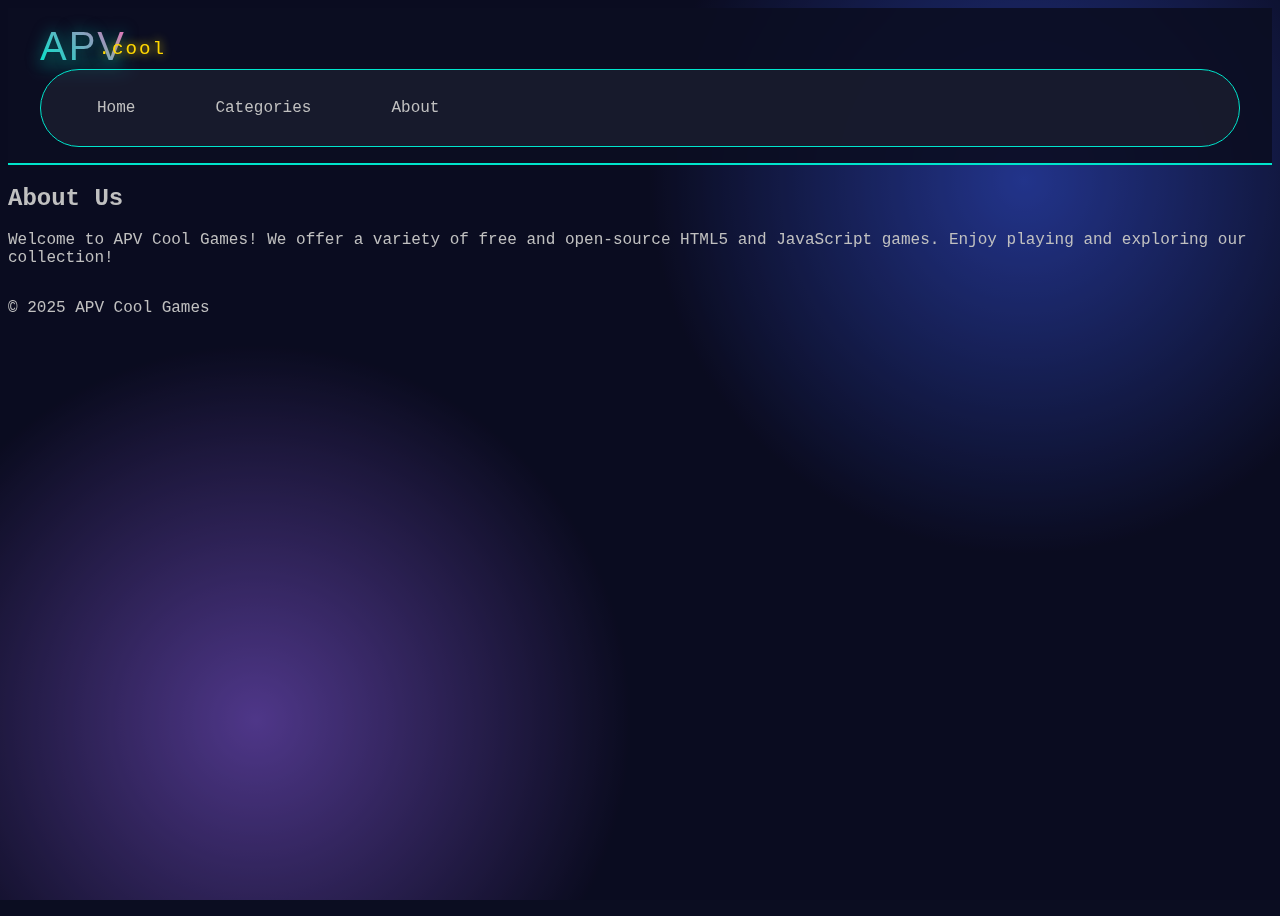
==== about.html @ 7c241889 "inital commit" ====
<!DOCTYPE html>
<html lang="en">
<head>
    <meta charset="UTF-8">
    <meta name="viewport" content="width=device-width, initial-scale=1.0">
    <title>About - APV Cool Games</title>
    <link rel="stylesheet" href="style.css">
    <link href="https://fonts.googleapis.com/css2?family=Poppins:wght@400;500;600;700&display=swap" rel="stylesheet">
    <link rel="stylesheet" href="https://cdnjs.cloudflare.com/ajax/libs/font-awesome/6.0.0/css/all.min.css">
</head>
<header>
    <div class="header-content">
        <a href="/" class="logo">APV</a>
        
        <!-- Desktop Navigation -->
        <nav class="desktop-nav">
            <a href="index.html">Home</a>
            <a href="categories.html">Categories</a>
            <a href="about.html">About</a>
        </nav>
        </nav>
    </div>
</header>
<body>


    <main>
        <section id="about">
            <h2>About Us</h2>
            <p>Welcome to APV Cool Games! We offer a variety of free and open-source HTML5 and JavaScript games. Enjoy playing and exploring our collection!</p>
        </section>
    </main>

    <footer>
        <p>© 2025 APV Cool Games</p>
    </footer>
</body>
</html>
---- style.css ----
/* style.css */
:root {
    --space-deep: #0B0D21;
    --nebula-purple: #6C4AB6;
    --starry-blue: #2D46B9;
    --cosmic-pink: #FF69B4;
    --galaxy-teal: #00E5CC;
    --metallic-silver: #C0C0C0;
    --star-yellow: #FFD700;
    --font-orbitron: 'Orbitron', sans-serif;
    --font-space-mono: 'Space Mono', monospace;
    --space-gradient: linear-gradient(45deg, var(--space-deep) 0%, var(--starry-blue) 100%);
}

body {
    font-family: var(--font-space-mono);
    background: var(--space-deep);
    color: var(--metallic-silver);
    min-height: 100vh;
    display: flex;
    flex-direction: column;
    position: relative;
    overflow-x: hidden;
}

/* Cosmic Background Effect */
body::before {
    content: '';
    position: fixed;
    top: 0;
    left: 0;
    width: 100%;
    height: 100%;
    background: 
        radial-gradient(circle at 20% 80%, var(--nebula-purple) 0%, transparent 30%),
        radial-gradient(circle at 80% 20%, var(--starry-blue) 0%, transparent 30%),
        var(--space-deep);
    z-index: -1;
    opacity: 0.7;
}

header {
    background: rgba(11, 13, 33, 0.9);
    -webkit-backdrop-filter: blur(10px);
    backdrop-filter: blur(10px);
    padding: 1rem 2rem;
    border-bottom: 2px solid var(--galaxy-teal);
    position: sticky;
    top: 0;
    z-index: 100;
}

.logo {
    font-family: var(--font-orbitron);
    font-size: 2.5rem;
    background: linear-gradient(45deg, var(--galaxy-teal), var(--cosmic-pink));
    -webkit-background-clip: text;
    background-clip: text;
    color: transparent;
    text-shadow: 0 0 15px rgba(0, 229, 204, 0.5);
    position: relative;
    letter-spacing: 2px;
}

.logo::after {
    content: ".cool";
    font-family: 'Space Mono', monospace;
    font-size: 1.2rem;
    color: var(--star-yellow);
    position: absolute;
    right: -2.5rem;
    bottom: 0.5rem;
    text-shadow: 0 0 10px var(--star-yellow);
}

/* Holographic Menu */
.desktop-nav {
    display: flex;
    gap: 2rem;
    background: rgba(255, 255, 255, 0.05);
    padding: 1rem 2rem;
    border-radius: 50px;
    -webkit-backdrop-filter: blur(5px);
    -webkit-backdrop-filter: blur(5px);
    -webkit-backdrop-filter: blur(5px);
    -webkit-backdrop-filter: blur(5px);
    -webkit-backdrop-filter: blur(5px);
    -webkit-backdrop-filter: blur(5px);
    -webkit-backdrop-filter: blur(5px);
    -webkit-backdrop-filter: blur(5px);
    backdrop-filter: blur(5px);
    border: 1px solid var(--galaxy-teal);
}

.desktop-nav a {
    color: var(--metallic-silver);
    text-decoration: none;
    padding: 0.8rem 1.5rem;
    border-radius: 30px;
    transition: all 0.3s ease;
    position: relative;
    overflow: hidden;
}

.desktop-nav a:hover {
    background: linear-gradient(45deg, var(--nebula-purple), var(--starry-blue));
    transform: translateY(-2px);
    box-shadow: 0 0 15px var(--galaxy-teal);
}

/* Game Cards - Floating Space Stations */
.game-grid {
    display: grid;
    grid-template-columns: repeat(auto-fit, minmax(300px, 1fr));
    gap: 2rem;
    padding: 3rem;
}

.game-card {
    background: rgba(45, 70, 185, 0.1);
    border: 2px solid var(--galaxy-teal);
    border-radius: 15px;
    padding: 1.5rem;
    backdrop-filter: blur(5px);
    transition: all 0.3s ease;
    position: relative;
    overflow: hidden;
}

.game-card:hover {
    transform: translateY(-10px) rotateX(10deg);
    box-shadow: 0 0 30px var(--nebula-purple);
}

.game-card::before {
    content: '';
    position: absolute;
    top: -50%;
    left: -50%;
    width: 200%;
    height: 200%;
    background: linear-gradient(45deg, transparent, var(--galaxy-teal), transparent);
    animation: cosmicFlow 4s linear infinite;
}

@keyframes cosmicFlow {
    0% { transform: rotate(0deg); }
    100% { transform: rotate(360deg); }
}

/* 2048 Special Card */
.game-card[data-game="2048"] {
    border-color: var(--cosmic-pink);
    background: linear-gradient(45deg, rgba(108, 74, 182, 0.3), rgba(255, 105, 180, 0.3));
}

.game-card[data-game="2048"] h3 {
    font-family: var(--font-orbitron);
    color: var(--cosmic-pink);
    text-shadow: 0 0 15px var(--cosmic-pink);
}

/* Add these to HTML head in your HTML file */
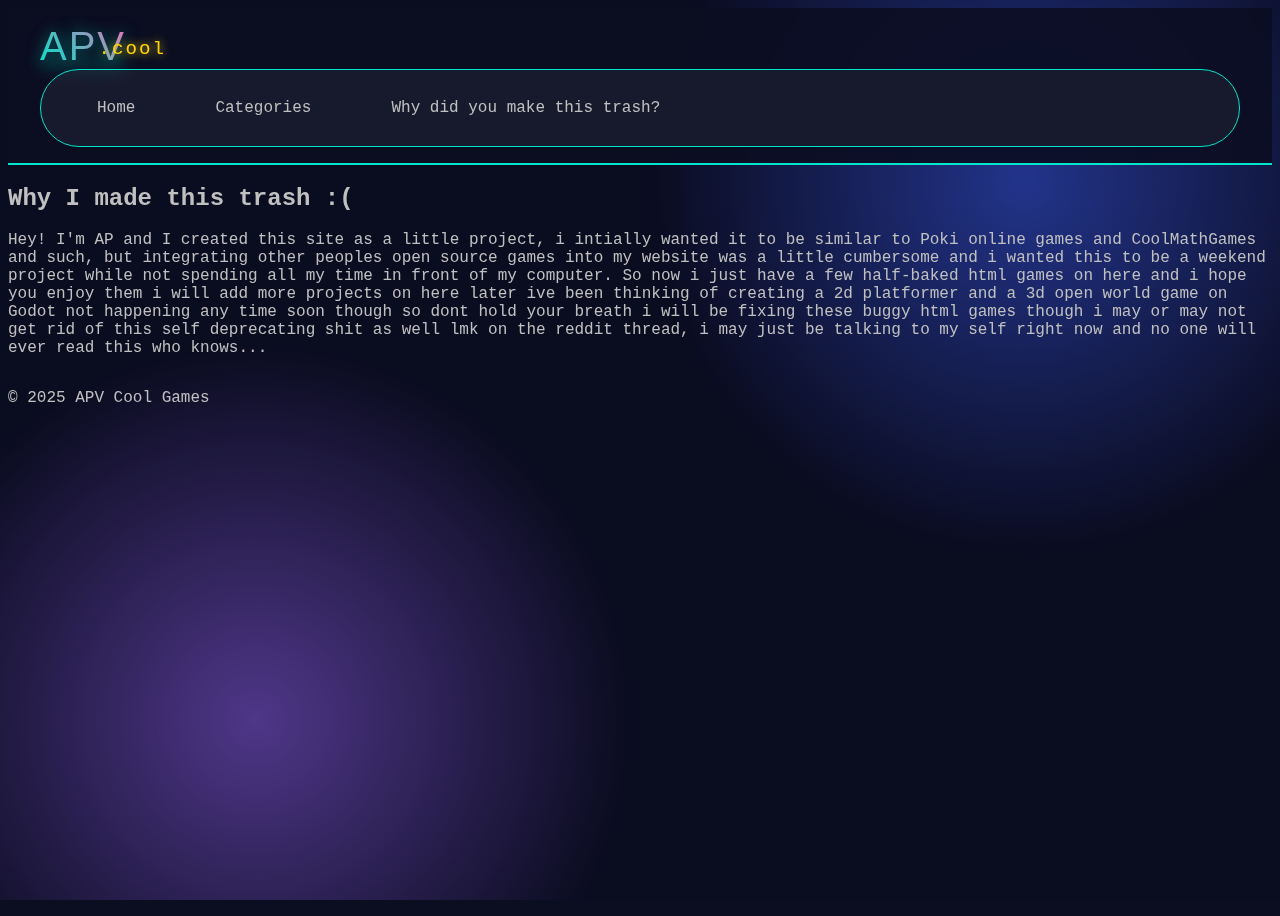
==== commit 35f4e779: "half baked release!" ====
--- a/about.html
+++ b/about.html
@@ -16,7 +16,7 @@
         <nav class="desktop-nav">
             <a href="index.html">Home</a>
             <a href="categories.html">Categories</a>
-            <a href="about.html">About</a>
+            <a href="about.html">Why did you make this trash?</a>
         </nav>
         </nav>
     </div>
@@ -26,8 +26,8 @@
 
     <main>
         <section id="about">
-            <h2>About Us</h2>
-            <p>Welcome to APV Cool Games! We offer a variety of free and open-source HTML5 and JavaScript games. Enjoy playing and exploring our collection!</p>
+            <h2>Why I made this trash :(</h2>
+            <p>Hey! I'm AP and I created this site as a little project, i intially wanted it to be similar to Poki online games and CoolMathGames and such, but integrating other peoples open source games into my website was a little cumbersome and i wanted this to be a weekend project while not spending all my time in front of my computer. So now i just have a few half-baked html games on here and i hope you enjoy them i will add more projects on here later ive been thinking of creating a 2d platformer and a 3d open world game on Godot not happening any time soon though so dont hold your breath i will be fixing these buggy html games though i may or may not get rid of this self deprecating shit as well lmk on the reddit thread, i may just be talking to my self right now and no one will ever read this who knows...</p>
         </section>
     </main>
 
--- a/style.css
+++ b/style.css
@@ -81,13 +81,6 @@
     padding: 1rem 2rem;
     border-radius: 50px;
     -webkit-backdrop-filter: blur(5px);
-    -webkit-backdrop-filter: blur(5px);
-    -webkit-backdrop-filter: blur(5px);
-    -webkit-backdrop-filter: blur(5px);
-    -webkit-backdrop-filter: blur(5px);
-    -webkit-backdrop-filter: blur(5px);
-    -webkit-backdrop-filter: blur(5px);
-    -webkit-backdrop-filter: blur(5px);
     backdrop-filter: blur(5px);
     border: 1px solid var(--galaxy-teal);
 }
@@ -108,56 +101,84 @@
     box-shadow: 0 0 15px var(--galaxy-teal);
 }
 
-/* Game Cards - Floating Space Stations */
 .game-grid {
     display: grid;
-    grid-template-columns: repeat(auto-fit, minmax(300px, 1fr));
+    grid-template-columns: repeat(auto-fit, minmax(280px, 1fr));
     gap: 2rem;
-    padding: 3rem;
+    padding: 2rem;
+    max-width: 1200px;
+    margin: 0 auto;
 }
 
 .game-card {
-    background: rgba(45, 70, 185, 0.1);
-    border: 2px solid var(--galaxy-teal);
+    background: rgba(255, 255, 255, 0.05);
     border-radius: 15px;
     padding: 1.5rem;
-    backdrop-filter: blur(5px);
     transition: all 0.3s ease;
+    text-decoration: none;
     position: relative;
     overflow: hidden;
+    border: 1px solid var(--galaxy-teal);
+    cursor: pointer;
 }
 
 .game-card:hover {
-    transform: translateY(-10px) rotateX(10deg);
-    box-shadow: 0 0 30px var(--nebula-purple);
+    transform: translateY(-5px);
+    background: rgba(108, 74, 182, 0.15);
+    box-shadow: 0 0 25px rgba(0, 229, 204, 0.3);
 }
 
 .game-card::before {
     content: '';
     position: absolute;
-    top: -50%;
-    left: -50%;
-    width: 200%;
-    height: 200%;
-    background: linear-gradient(45deg, transparent, var(--galaxy-teal), transparent);
-    animation: cosmicFlow 4s linear infinite;
+    top: 0;
+    left: -100%;
+    width: 100%;
+    height: 100%;
+    background: linear-gradient(
+        90deg,
+        transparent,
+        rgba(0, 229, 204, 0.1),
+        transparent
+    );
+    transition: 0.5s;
 }
 
-@keyframes cosmicFlow {
-    0% { transform: rotate(0deg); }
-    100% { transform: rotate(360deg); }
+.game-card:hover::before {
+    left: 100%;
 }
 
-/* 2048 Special Card */
-.game-card[data-game="2048"] {
-    border-color: var(--cosmic-pink);
-    background: linear-gradient(45deg, rgba(108, 74, 182, 0.3), rgba(255, 105, 180, 0.3));
+.game-card img {
+    width: 100%;
+    height: 200px;
+    object-fit: cover;
+    border-radius: 8px;
+    margin-bottom: 1rem;
+    border: 2px solid var(--galaxy-teal);
 }
 
-.game-card[data-game="2048"] h3 {
+.game-card h3 {
+    color: var(--metallic-silver);
     font-family: var(--font-orbitron);
-    color: var(--cosmic-pink);
-    text-shadow: 0 0 15px var(--cosmic-pink);
+    margin-bottom: 1rem;
+    font-size: 1.5rem;
+    text-shadow: 0 0 10px rgba(0, 229, 204, 0.5);
 }
 
-/* Add these to HTML head in your HTML file */+.play-button {
+    display: inline-block;
+    background: linear-gradient(45deg, var(--galaxy-teal), var(--nebula-purple));
+    color: white;
+    padding: 0.6rem 1.2rem;
+    border-radius: 20px;
+    font-family: var(--font-orbitron);
+    font-size: 0.9rem;
+    text-transform: uppercase;
+    letter-spacing: 1px;
+    transition: all 0.3s ease;
+}
+
+.game-card:hover .play-button {
+    background: linear-gradient(45deg, var(--cosmic-pink), var(--starry-blue));
+    box-shadow: 0 0 15px rgba(255, 105, 180, 0.3);
+}